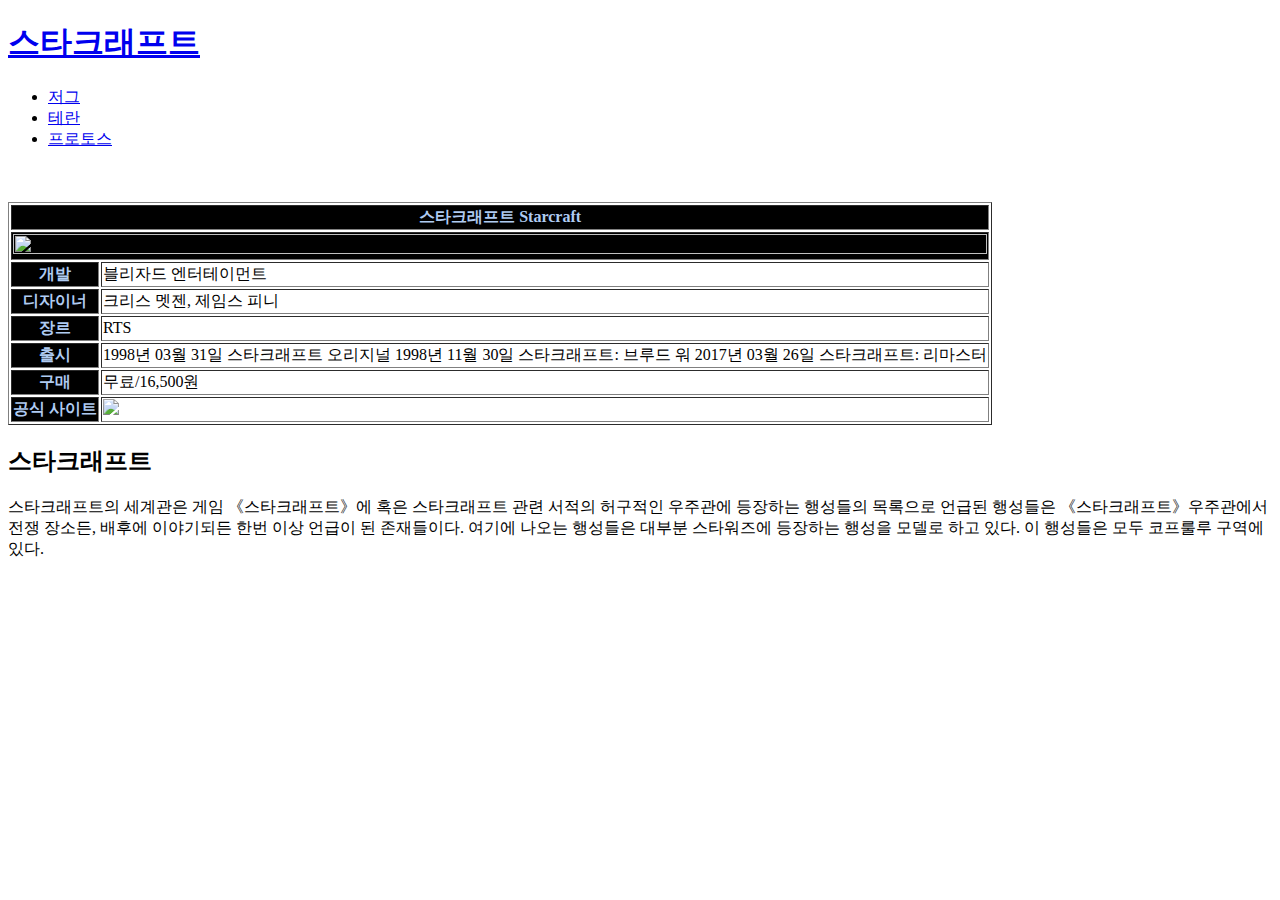
==== index.html @ 2a5d346e "웹사이트 완성!" ====
<!DOCTYPE html>
<html lang="ko">
<head>
    <meta charset="UTF-8">
    <meta http-equiv="X-UA-Compatible" content="IE=edge">
    <meta name="viewport" content="width=device-width, initial-scale=1.0">
    <title>Starcraft-Welcome</title>
</head>
<body>
    <div id="header">
        <h1><strong><a href="index.html">스타크래프트</a></strong></h1>
    </div>
    <div id="tribe">
        <ul>
            <li><a href="zerg.html">저그</a></li>
            <li><a href="terran.html">테란</a></li>
            <li><a href="protoss.html">프로토스</a></li>
        </ul>
    </div>
    <br>
    <br>
    <div id="table">
        <table border="1">
            <thead style="color: #afcbf2;">
                <th colspan="2" style= background-color:#000000; text-align:center;>스타크래프트 Starcraft</th>
            </thead>
            <tbody>
                <tr>
                    <th  colspan="2" style= "background-color: black;"><img width="100%" height="100%" src="https://w.namu.la/s/282022c6bae3d2bfba6783e9512f542ff8ae565504a13388476399ecf4206cdca5926301d2d89b19b90b3ec98913e888cb265f3daa6235a3d66241a3912cf78b3fe4599022a7042ba2cc99f3e2ee6f88ed93fe344699cee055ac4103933f2344"></th>
                </tr>
                <tr>
                    <th style="color: #afcbf2; background-color:#000000;">개발</th>
                    <td>블리자드 엔터테이먼트</td>
                </tr>
                <tr>
                    <th style="color: #afcbf2; background-color:#000000;">디자이너</th>
                    <td>크리스 멧젠, 제임스 피니</td>
                </tr>
                <tr>
                    <th style="color: #afcbf2; background-color:#000000;">장르</th>
                    <td>RTS</td>
                </tr>
                <tr>
                    <th style="color: #afcbf2; background-color:#000000;">출시</th>
                    <td>1998년 03월 31일 스타크래프트 오리지널
                        1998년 11월 30일 스타크래프트: 브루드 워
                        2017년 03월 26일 스타크래프트: 리마스터</td>
                </tr>
                <tr>
                    <th style="color: #afcbf2; background-color:#000000;">구매</th>
                    <td>무료/16,500원</td>
                </tr>
                <tr>
                    <th style="color: #afcbf2; background-color:#000000;">공식 사이트</th>
                    <td><a href="https://starcraft.com/ko-kr/" target="_blank"><img width="30" src="//w.namu.la/s/594bb27bd79aa741e4cc872d805c710ab4b776e358f4d6847c893d16dccb6ee337cbdb99fe0b20659ab9bba39544e7898e43d6fa5386c914da62115e6e9a71e78b669f4c103e4fec69d6795c4690ede3b8015fb406d72775971c7ce3de4a02c1"></a></td>
                </tr>
            </tbody>

        </table>
    </div>
    <div id="main">
        <h2>스타크래프트</h2>
        <p>
            스타크래프트의 세계관은 게임 《스타크래프트》에 혹은 스타크래프트 관련 서적의 허구적인 우주관에 등장하는 행성들의 목록으로 언급된 행성들은 《스타크래프트》우주관에서 전쟁 장소든, 
            배후에 이야기되든 한번 이상 언급이 된 존재들이다. 여기에 나오는 행성들은 대부분 스타워즈에 등장하는 행성을 모델로 하고 있다. 
            이 행성들은 모두 코프룰루 구역에 있다.

        </p>

    </div>
    
</body>
</html>
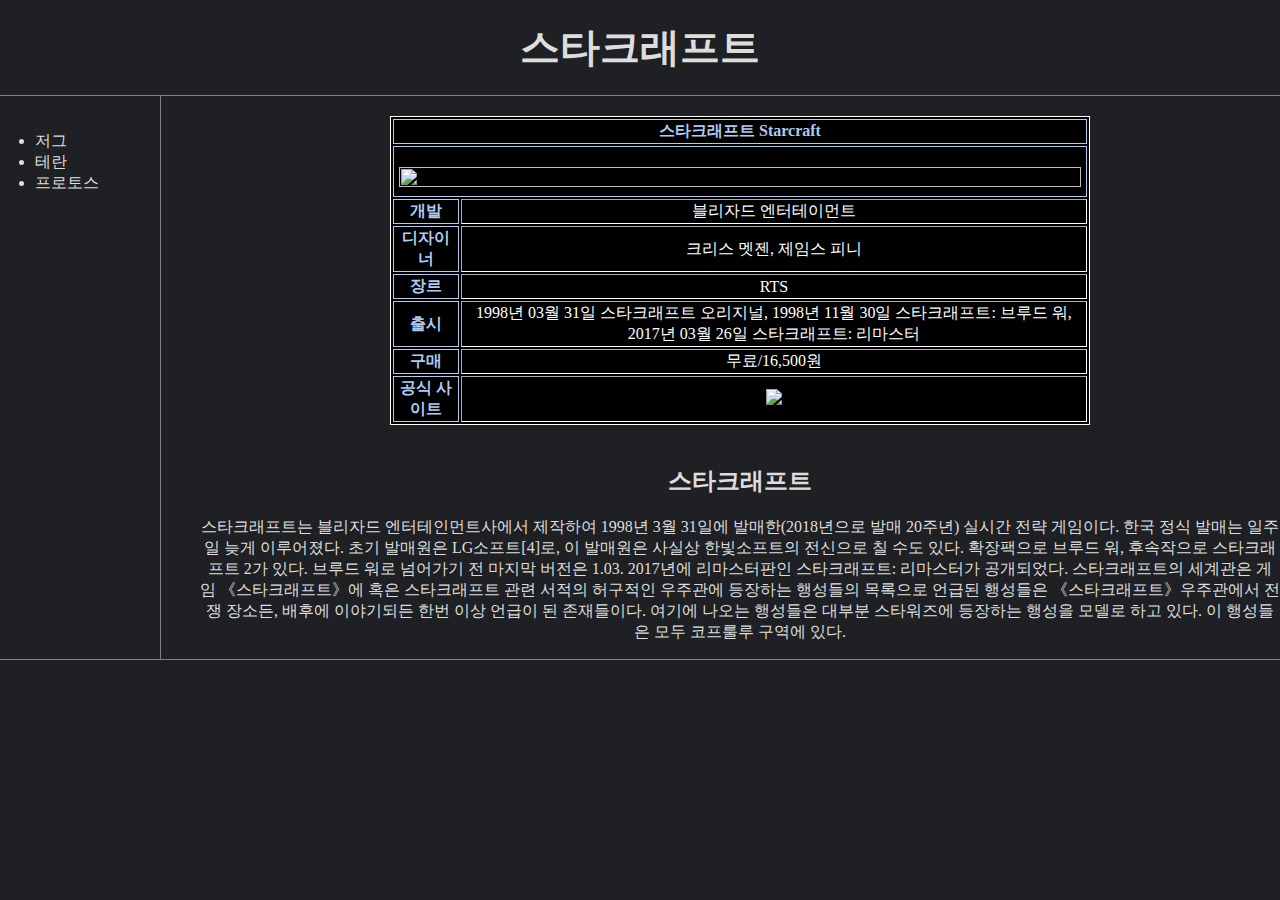
==== commit 2eb06751: "2023-01-04 수정" ====
--- a/index.html
+++ b/index.html
@@ -5,69 +5,142 @@
     <meta http-equiv="X-UA-Compatible" content="IE=edge">
     <meta name="viewport" content="width=device-width, initial-scale=1.0">
     <title>Starcraft-Welcome</title>
+    <style>
+        body {
+            margin:0;
+            background-color: #1f2023;
+            color: #ddd;
+        }
+        a {
+            text-decoration: none;
+        }
+        h1 {
+            font-size:250%;
+            text-align: center;
+            border-bottom:1px solid gray;
+            margin:0;
+            padding:20px;
+        }
+        #main ul {
+            border-right:1px solid gray;
+            width:100px;
+            margin:0;
+            padding:35px;
+            padding-right:25px;
+        }
+        th {
+            color: #afcbf2; 
+            background-color:#000000; 
+            border:1px solid;
+        }
+        #main {
+            display:grid;
+            grid-template-columns:150px 0 1fr;
+            margin-bottom:0;
+            border-bottom:1px solid gray;
+        }
+        .table {
+            margin-top:20px;
+            border:1px solid white;
+            padding:0;
+            background-color: black;
+            color:white;
+            margin-left: auto;
+            margin-right: auto;
+            width:700px;
+        }
+        .article {
+            padding-left:50px;
+            text-align:center;
+        }
+        #disqus_thread {
+            padding-top:15px;
+        }
+        
+    </style>
 </head>
 <body>
-    <div id="header">
-        <h1><strong><a href="index.html">스타크래프트</a></strong></h1>
-    </div>
-    <div id="tribe">
-        <ul>
-            <li><a href="zerg.html">저그</a></li>
-            <li><a href="terran.html">테란</a></li>
-            <li><a href="protoss.html">프로토스</a></li>
-        </ul>
-    </div>
-    <br>
-    <br>
-    <div id="table">
-        <table border="1">
-            <thead style="color: #afcbf2;">
-                <th colspan="2" style= background-color:#000000; text-align:center;>스타크래프트 Starcraft</th>
-            </thead>
-            <tbody>
-                <tr>
-                    <th  colspan="2" style= "background-color: black;"><img width="100%" height="100%" src="https://w.namu.la/s/282022c6bae3d2bfba6783e9512f542ff8ae565504a13388476399ecf4206cdca5926301d2d89b19b90b3ec98913e888cb265f3daa6235a3d66241a3912cf78b3fe4599022a7042ba2cc99f3e2ee6f88ed93fe344699cee055ac4103933f2344"></th>
-                </tr>
-                <tr>
-                    <th style="color: #afcbf2; background-color:#000000;">개발</th>
-                    <td>블리자드 엔터테이먼트</td>
-                </tr>
-                <tr>
-                    <th style="color: #afcbf2; background-color:#000000;">디자이너</th>
-                    <td>크리스 멧젠, 제임스 피니</td>
-                </tr>
-                <tr>
-                    <th style="color: #afcbf2; background-color:#000000;">장르</th>
-                    <td>RTS</td>
-                </tr>
-                <tr>
-                    <th style="color: #afcbf2; background-color:#000000;">출시</th>
-                    <td>1998년 03월 31일 스타크래프트 오리지널
-                        1998년 11월 30일 스타크래프트: 브루드 워
-                        2017년 03월 26일 스타크래프트: 리마스터</td>
-                </tr>
-                <tr>
-                    <th style="color: #afcbf2; background-color:#000000;">구매</th>
-                    <td>무료/16,500원</td>
-                </tr>
-                <tr>
-                    <th style="color: #afcbf2; background-color:#000000;">공식 사이트</th>
-                    <td><a href="https://starcraft.com/ko-kr/" target="_blank"><img width="30" src="//w.namu.la/s/594bb27bd79aa741e4cc872d805c710ab4b776e358f4d6847c893d16dccb6ee337cbdb99fe0b20659ab9bba39544e7898e43d6fa5386c914da62115e6e9a71e78b669f4c103e4fec69d6795c4690ede3b8015fb406d72775971c7ce3de4a02c1"></a></td>
-                </tr>
-            </tbody>
-
-        </table>
+    <div class="header">
+        <h1><strong><a href="index.html" style="color: #ddd;">스타크래프트</a></strong></h1>
     </div>
     <div id="main">
-        <h2>스타크래프트</h2>
-        <p>
-            스타크래프트의 세계관은 게임 《스타크래프트》에 혹은 스타크래프트 관련 서적의 허구적인 우주관에 등장하는 행성들의 목록으로 언급된 행성들은 《스타크래프트》우주관에서 전쟁 장소든, 
-            배후에 이야기되든 한번 이상 언급이 된 존재들이다. 여기에 나오는 행성들은 대부분 스타워즈에 등장하는 행성을 모델로 하고 있다. 
-            이 행성들은 모두 코프룰루 구역에 있다.
-
-        </p>
-
+        <ul>
+            <li><a href="zerg.html" style="color: #ddd;">저그</a></li>
+            <li><a href="terran.html" style="color: #ddd;">테란</a></li>
+            <li><a href="protoss.html" style="color: #ddd;">프로토스</a></li>
+        </ul>
+        <br>
+        <br>
+        <div class="article">
+            <table border="1" class="table">
+                <thead>
+                    <th colspan="2" style= text-align:center;>스타크래프트 Starcraft</th>
+                </thead>
+                <tbody>
+                    <tr>
+                        <th colspan="2" style="padding:5px; padding-top:20px;"><img width="100%" height="100%" src="https://w.namu.la/s/282022c6bae3d2bfba6783e9512f542ff8ae565504a13388476399ecf4206cdca5926301d2d89b19b90b3ec98913e888cb265f3daa6235a3d66241a3912cf78b3fe4599022a7042ba2cc99f3e2ee6f88ed93fe344699cee055ac4103933f2344"></th>
+                    </tr>
+                    <tr>
+                        <th>개발</th>
+                        <td>블리자드 엔터테이먼트</td>
+                    </tr>
+                    <tr>
+                        <th>디자이너</th>
+                        <td>크리스 멧젠, 제임스 피니</td>
+                    </tr>
+                    <tr>
+                        <th>장르</th>
+                        <td>RTS</td>
+                    </tr>
+                    <tr>
+                        <th>출시</th>
+                        <td>1998년 03월 31일 스타크래프트 오리지널,
+                            1998년 11월 30일 스타크래프트: 브루드 워,
+                            2017년 03월 26일 스타크래프트: 리마스터</td>
+                    </tr>
+                    <tr>
+                        <th>구매</th>
+                        <td>무료/16,500원</td>
+                    </tr>
+                    <tr>
+                        <th>공식 사이트</th>
+                        <td><a href="https://starcraft.com/ko-kr/" target="_blank"><img width="30" src="//w.namu.la/s/594bb27bd79aa741e4cc872d805c710ab4b776e358f4d6847c893d16dccb6ee337cbdb99fe0b20659ab9bba39544e7898e43d6fa5386c914da62115e6e9a71e78b669f4c103e4fec69d6795c4690ede3b8015fb406d72775971c7ce3de4a02c1"></a></td>
+                    </tr>
+                </tbody>
+            </table>
+            <div class="ex">
+                <h2 style="padding-top:20px;">스타크래프트</h2>
+                <p>
+                    스타크래프트는 블리자드 엔터테인먼트사에서 제작하여 1998년 3월 31일에 발매한(2018년으로 발매 20주년) 실시간 전략 게임이다. 
+                    한국 정식 발매는 일주일 늦게 이루어졌다. 초기 발매원은 LG소프트[4]로, 이 발매원은 사실상 한빛소프트의 전신으로 칠 수도 있다. 확장팩으로 브루드 워, 후속작으로 스타크래프트 2가 있다. 
+                    브루드 워로 넘어가기 전 마지막 버전은 1.03. 2017년에 리마스터판인 스타크래프트: 리마스터가 공개되었다.
+                    스타크래프트의 세계관은 게임 《스타크래프트》에 혹은 스타크래프트 관련 서적의 허구적인 우주관에 등장하는 행성들의 목록으로 언급된 행성들은 《스타크래프트》우주관에서 전쟁 장소든, 
+                    배후에 이야기되든 한번 이상 언급이 된 존재들이다. 여기에 나오는 행성들은 대부분 스타워즈에 등장하는 행성을 모델로 하고 있다. 
+                    이 행성들은 모두 코프룰루 구역에 있다.
+                </p>
+            </div>
+        </div>
     </div>
-    
+    <br><br><br>
+    <div id="disqus_thread">
+        <script>
+            /**
+            *  RECOMMENDED CONFIGURATION VARIABLES: EDIT AND UNCOMMENT THE SECTION BELOW TO INSERT DYNAMIC VALUES FROM YOUR PLATFORM OR CMS.
+            *  LEARN WHY DEFINING THESE VARIABLES IS IMPORTANT: https://disqus.com/admin/universalcode/#configuration-variables    */
+            /*
+            var disqus_config = function () {
+            this.page.url = PAGE_URL;  // Replace PAGE_URL with your page's canonical URL variable
+            this.page.identifier = PAGE_IDENTIFIER; // Replace PAGE_IDENTIFIER with your page's unique identifier variable
+            };
+            */
+            (function() { // DON'T EDIT BELOW THIS LINE
+            var d = document, s = d.createElement('script');
+            s.src = 'https://starcraft-3.disqus.com/embed.js';
+            s.setAttribute('data-timestamp', +new Date());
+            (d.head || d.body).appendChild(s);
+            })();
+        </script>
+        <noscript>Please enable JavaScript to view the <a href="https://disqus.com/?ref_noscript">comments powered by Disqus.</a></noscript>
+    </div>
 </body>
 </html>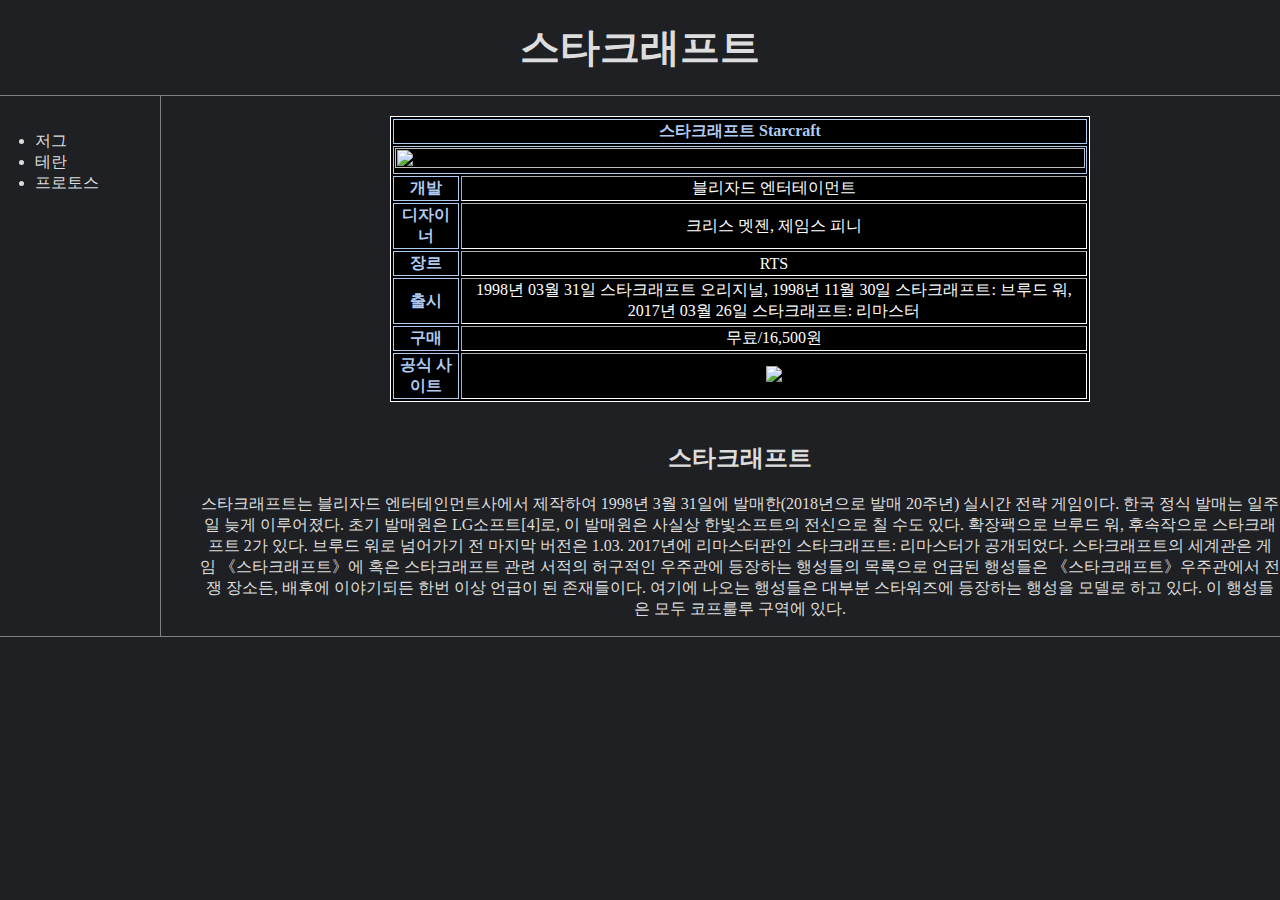
==== commit 6fc82f68: "2023-01-04 3번째 수정" ====
--- a/index.html
+++ b/index.html
@@ -78,7 +78,7 @@
                 </thead>
                 <tbody>
                     <tr>
-                        <th colspan="2" style="padding:5px; padding-top:20px;"><img width="100%" height="100%" src="https://w.namu.la/s/282022c6bae3d2bfba6783e9512f542ff8ae565504a13388476399ecf4206cdca5926301d2d89b19b90b3ec98913e888cb265f3daa6235a3d66241a3912cf78b3fe4599022a7042ba2cc99f3e2ee6f88ed93fe344699cee055ac4103933f2344"></th>
+                        <th colspan="2"><img width="100%" height="100%" src="https://bnetcmsus-a.akamaihd.net/cms/blog_header/ci/CIGT53U8ZP6M1509744317189.jpg"></th>
                     </tr>
                     <tr>
                         <th>개발</th>
@@ -104,7 +104,7 @@
                     </tr>
                     <tr>
                         <th>공식 사이트</th>
-                        <td><a href="https://starcraft.com/ko-kr/" target="_blank"><img width="30" src="//w.namu.la/s/594bb27bd79aa741e4cc872d805c710ab4b776e358f4d6847c893d16dccb6ee337cbdb99fe0b20659ab9bba39544e7898e43d6fa5386c914da62115e6e9a71e78b669f4c103e4fec69d6795c4690ede3b8015fb406d72775971c7ce3de4a02c1"></a></td>
+                        <td><a href="https://starcraft.com/ko-kr/" target="_blank"><img width="30" src="https://pbs.twimg.com/profile_images/1076005297318023170/uU2dJY72_400x400.jpg"></a></td>
                     </tr>
                 </tbody>
             </table>
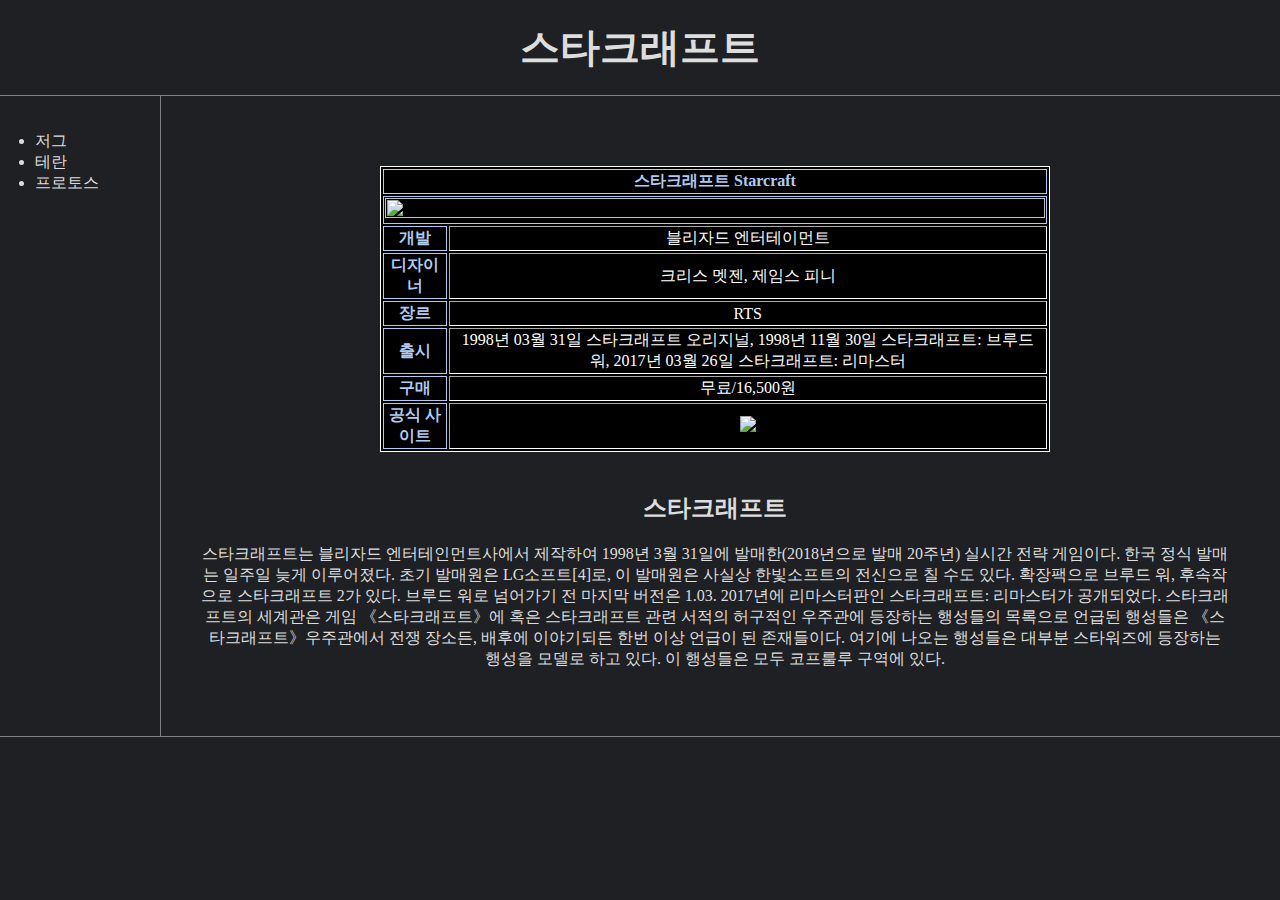
==== commit 702b1c04: "2023-01-04-4번째 수정" ====
--- a/index.html
+++ b/index.html
@@ -5,39 +5,12 @@
     <meta http-equiv="X-UA-Compatible" content="IE=edge">
     <meta name="viewport" content="width=device-width, initial-scale=1.0">
     <title>Starcraft-Welcome</title>
+    <link rel="stylesheet" href="style.css">
     <style>
-        body {
-            margin:0;
-            background-color: #1f2023;
-            color: #ddd;
-        }
-        a {
-            text-decoration: none;
-        }
-        h1 {
-            font-size:250%;
-            text-align: center;
-            border-bottom:1px solid gray;
-            margin:0;
-            padding:20px;
-        }
-        #main ul {
-            border-right:1px solid gray;
-            width:100px;
-            margin:0;
-            padding:35px;
-            padding-right:25px;
-        }
         th {
             color: #afcbf2; 
             background-color:#000000; 
             border:1px solid;
-        }
-        #main {
-            display:grid;
-            grid-template-columns:150px 0 1fr;
-            margin-bottom:0;
-            border-bottom:1px solid gray;
         }
         .table {
             margin-top:20px;
@@ -47,16 +20,8 @@
             color:white;
             margin-left: auto;
             margin-right: auto;
-            width:700px;
+            width:65%;
         }
-        .article {
-            padding-left:50px;
-            text-align:center;
-        }
-        #disqus_thread {
-            padding-top:15px;
-        }
-        
     </style>
 </head>
 <body>
@@ -71,7 +36,7 @@
         </ul>
         <br>
         <br>
-        <div class="article">
+        <div class="ex">
             <table border="1" class="table">
                 <thead>
                     <th colspan="2" style= text-align:center;>스타크래프트 Starcraft</th>
@@ -108,7 +73,7 @@
                     </tr>
                 </tbody>
             </table>
-            <div class="ex">
+            <div>
                 <h2 style="padding-top:20px;">스타크래프트</h2>
                 <p>
                     스타크래프트는 블리자드 엔터테인먼트사에서 제작하여 1998년 3월 31일에 발매한(2018년으로 발매 20주년) 실시간 전략 게임이다. 
--- a/style.css
+++ b/style.css
@@ -0,0 +1,46 @@
+body {
+    margin:0;
+    background-color: #1f2023;
+    color: #ddd;
+}
+a {
+    text-decoration: none;
+}
+h1 {
+    font-size:250%;
+    text-align: center;
+    border-bottom:1px solid gray;
+    margin:0;
+    padding:20px;
+}
+#main ul {
+    border-right:1px solid gray;
+    width:100px;
+    margin:0;
+    padding:35px;
+    padding-right:25px;
+}
+#main {
+    display:grid;
+    grid-template-columns:150px 0 1fr;
+    margin-bottom:0;
+    border-bottom:1px solid gray;
+}
+.ex {
+    padding:50px;
+    text-align: center;
+}
+@media(max-width:750px) {
+    #main{
+        display: block;
+    }
+    #main ul{
+        border-right:none;
+    }
+    .image {
+        width:100%
+    }
+    .media {
+        width:100%
+    }
+}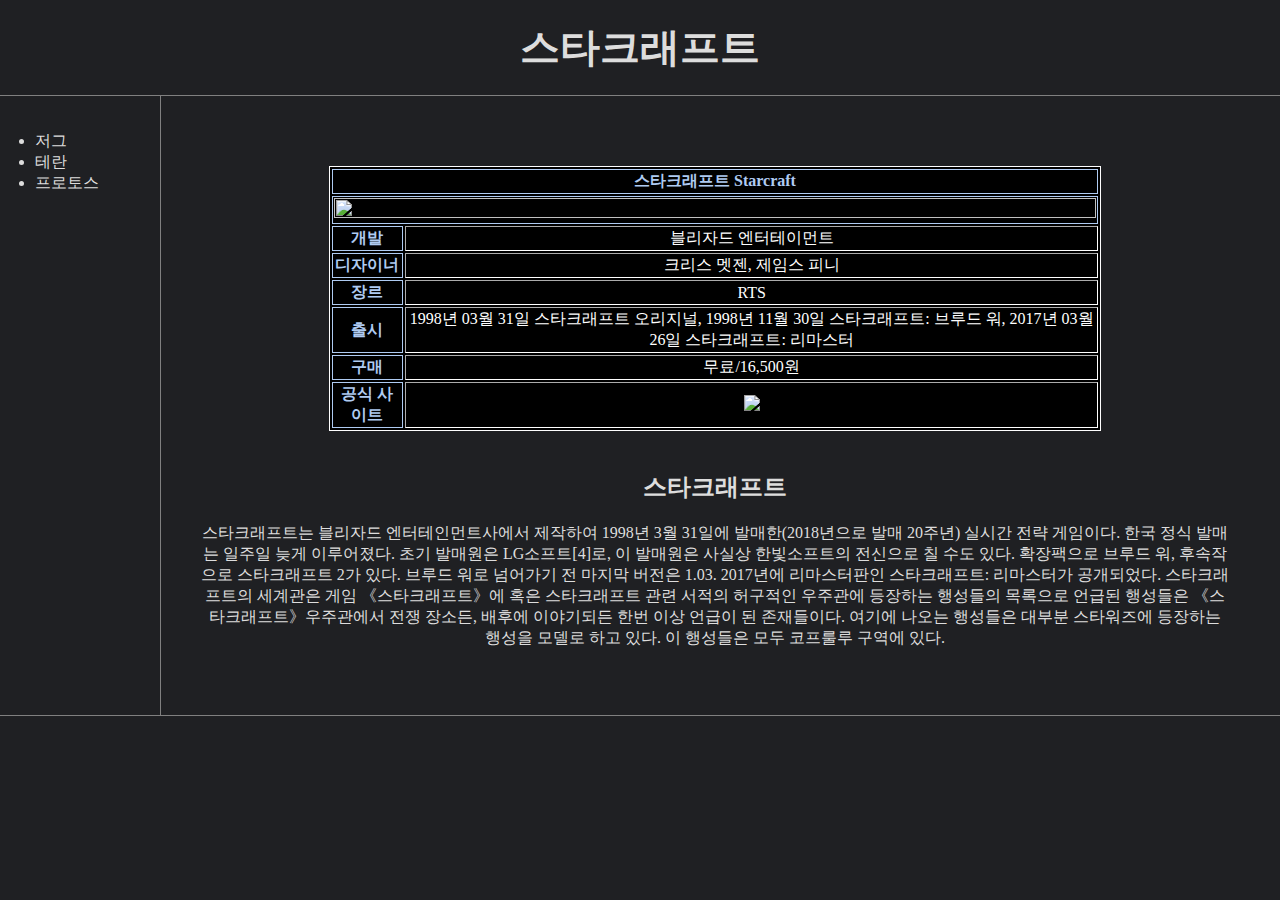
==== commit d4e25d6c: "Update index.html" ====
--- a/index.html
+++ b/index.html
@@ -20,7 +20,7 @@
             color:white;
             margin-left: auto;
             margin-right: auto;
-            width:65%;
+            width:75%;
         }
     </style>
 </head>
@@ -108,4 +108,4 @@
         <noscript>Please enable JavaScript to view the <a href="https://disqus.com/?ref_noscript">comments powered by Disqus.</a></noscript>
     </div>
 </body>
-</html>+</html>
